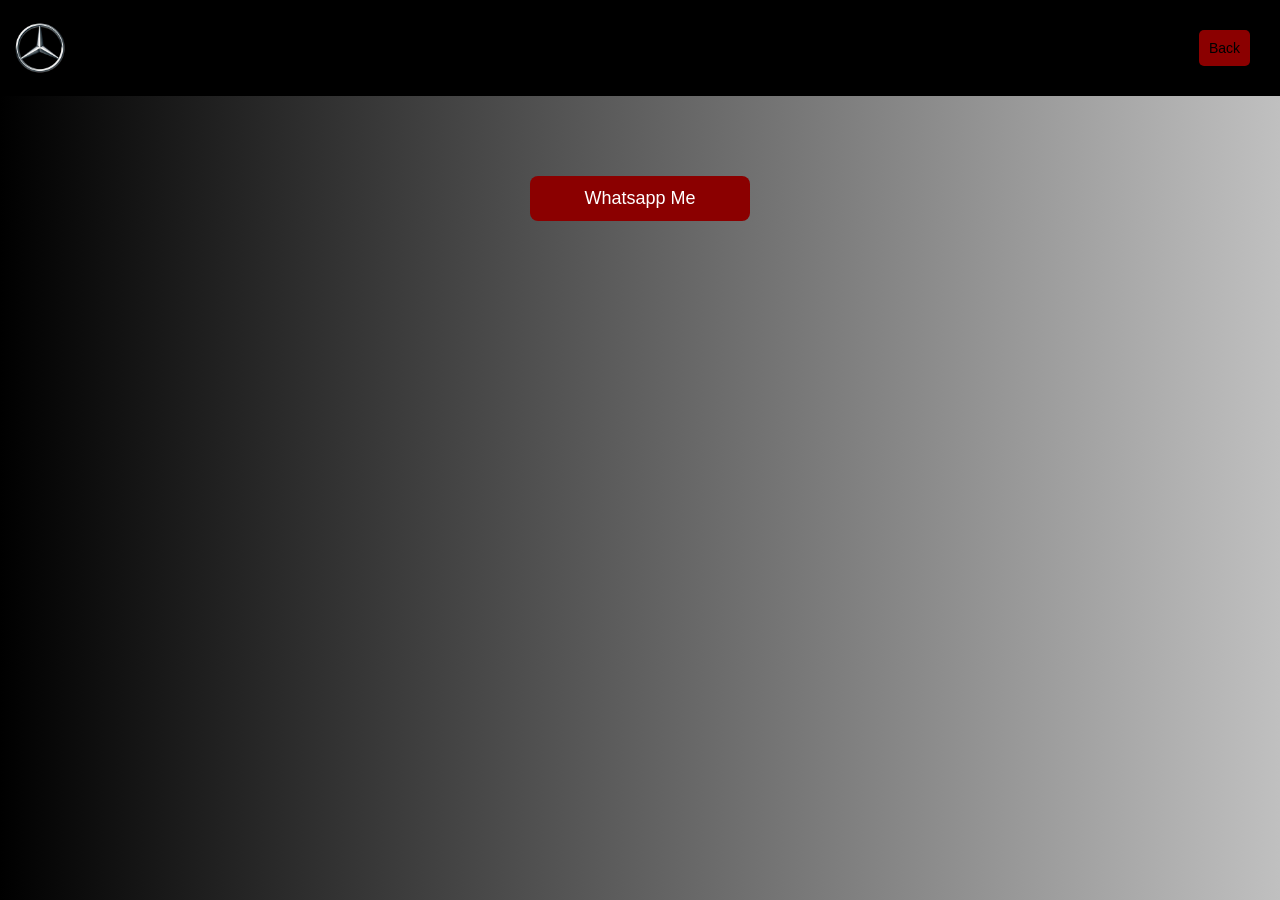
==== contact.html @ 46291e7c "Update index.html, style.css and contact.html" ====
<!DOCTYPE html>
<html lang="en">
  <head>
    <meta charset="UTF-8">
    <meta name="viewport" content="width=device-width, initial-scale=1.0">
    <title>Mercedez Benz Landing Page</title>
        <link rel="stylesheet" href="style.css">
    </head>
    <body>
      <header>
    <img src="Mercedes-logo.jpg" alt="Mercedes-Benz Logo" class="logo">
    <nav>
      <a href="index.html">Back</a>
    </nav>
    </header>
 <div class="button-container">
  <a href="https://wa.me/2347010623335">
    <button class="whatsapp-btn">Whatsapp Me</button>
 </body>
 </html>
---- style.css ----
* {
  margin: 0;
  padding: 0;
  box-sizing: border-box;
}
body {
background: linear-gradient(to right, #000000, #C0C0C0);
  text-align: center;
}
header{
  justify-content: space-between;
  padding: 10px;
    display: flex;
    align-items: center;
  border-radius: none;
  font-family: Segoe UI;
  font-style: normal;
  background: black;
  color: white;
}
.logo {
    width: 60px;
    height: auto;
}
#box {
  display: flex;
  justify-content: center;
  padding: 60px 0;
}

nav {
  display: flex;
    justify-content: space-between;
    align-items: center;
    padding: 20px 20px;
}

nav a{
  font-family: "Segoe UI", Arial, sans-serif;
    font-size: 18px;
    font-weight: 500;
    font-style: normal;
  background-color: #8B0000;
    color: black;
    padding: 10px;
    border-radius: 5px;
    text-decoration: none;
    margin-left: 7px;
    font-size: 14px;
}

nav a:hover{
    color: silver;
}
.text-box h1 {
  font-size: 22px;
}
.text-box{
  align-items: center;
  padding: 20px;
  display: block;
  font-family: "Segoe UI", Arial, sans-serif;
    font-size: 18px;
    font-weight: 500;
    font-style: normal;
  background-color: #8B0000;
    color: black;
    width: 350px;
    max-width: 1000px;
    border-radius: 0 0 15px 15px;
    box-shadow: 0 20px 60px rgba(0,0,0,0.7);
}

#box{
    display: flex;
    flex-direction: column;
    align-items: center;
}
.hero{
    width: 350px;
    max-width: 1000px;
  border-radius: 15px 15px 0 0;
    box-shadow: 0 20px 60px rgba(0,0,0,0.7);
}
#center {
  display: flex;
    flex-direction: column;
    align-items: center;
    padding: 60px 0;
}
#box2 {
    width: 350px;
    max-width: 1000px;
  border-radius: 15px 15px 0 0;
    box-shadow: 0 20px 60px rgba(0,0,0,0.7);
}
.card h1{
  font-size: 22px;
}
.card{
  align-items: center;
  padding: 20px;
  display: block;
  font-family: "Segoe UI", Arial, sans-serif;
    font-size: 18px;
    font-weight: 500;
    font-style: normal;
  background-color: silver;
    color: black;
    width: 350px;
    max-width: 1000px;
    border-radius: 0 0 15px 15px;
    box-shadow: 0 20px 60px rgba(0,0,0,0.7);
}
#bottom {
  display: flex;
    flex-direction: column;
    align-items: center;
    padding: 60px 0;
}
#image {
  width: 350px;
    max-width: 1000px;
  border-radius: 15px 15px 0 0;
    box-shadow: 0 20px 60px rgba(0,0,0,0.7);
}
.card2 h1{
  font-size: 22px;
}
.card2 {
  align-items: center;
  padding: 20px;
  display: block;
  font-family: "Segoe UI", Arial, sans-serif;
    font-size: 18px;
    font-weight: 500;
    font-style: normal;
  background-color: silver;
    color: black;
    width: 350px;
    max-width: 1000px;
    border-radius: 0 0 15px 15px;
    box-shadow: 0 20px 60px rgba(0,0,0,0.7);
}
details summary {
    font-size: 18px;
    font-weight: 600;
    color: black;
    padding: 12px 20px;
    border-radius: 8px;
    cursor: pointer;
    display: inline-block;
    list-style: none;
}
summary {
    list-style: none;
    cursor: pointer;
}

summary::marker {
    content: "";
}

summary::-webkit-details-marker {
    display: none;
}
summary::after {
    content: " ▼";
}

details[open] summary::after {
    content: " ▲";
}
button {
  padding: 10px;
  background: grey;
  color: white;
  border: none;
  border-radius: 5px;
}
.button-container {
  display: flex;
  flex-direction: column;
  align-items: center;
  gap: 20px;
  margin-top: 80px;
}
.whatsapp-btn {
  width: 220px;
  padding: 12px 20px;
  border: none;
  border-radius: 8px;
  font-size: 18px;
  color: white;
}
.whatsapp-btn {
  background: #8B0000;
}
footer {
  padding: 20px 30px;
    display: block;
    align-items: center;
  border-radius: none;
  font-family: "Segoe UI", Arial, sans-serif;
  font-style: normal;
  font-size: 5px;
  background: black;
  color: white;
  text-align: center;
}
html {
  scroll-behavior: smooth;
}
footer a{
  text-decoration: none;
  color: red;
}
footer img{
  align-items: center;
  width: 60px;
    height: auto;
}
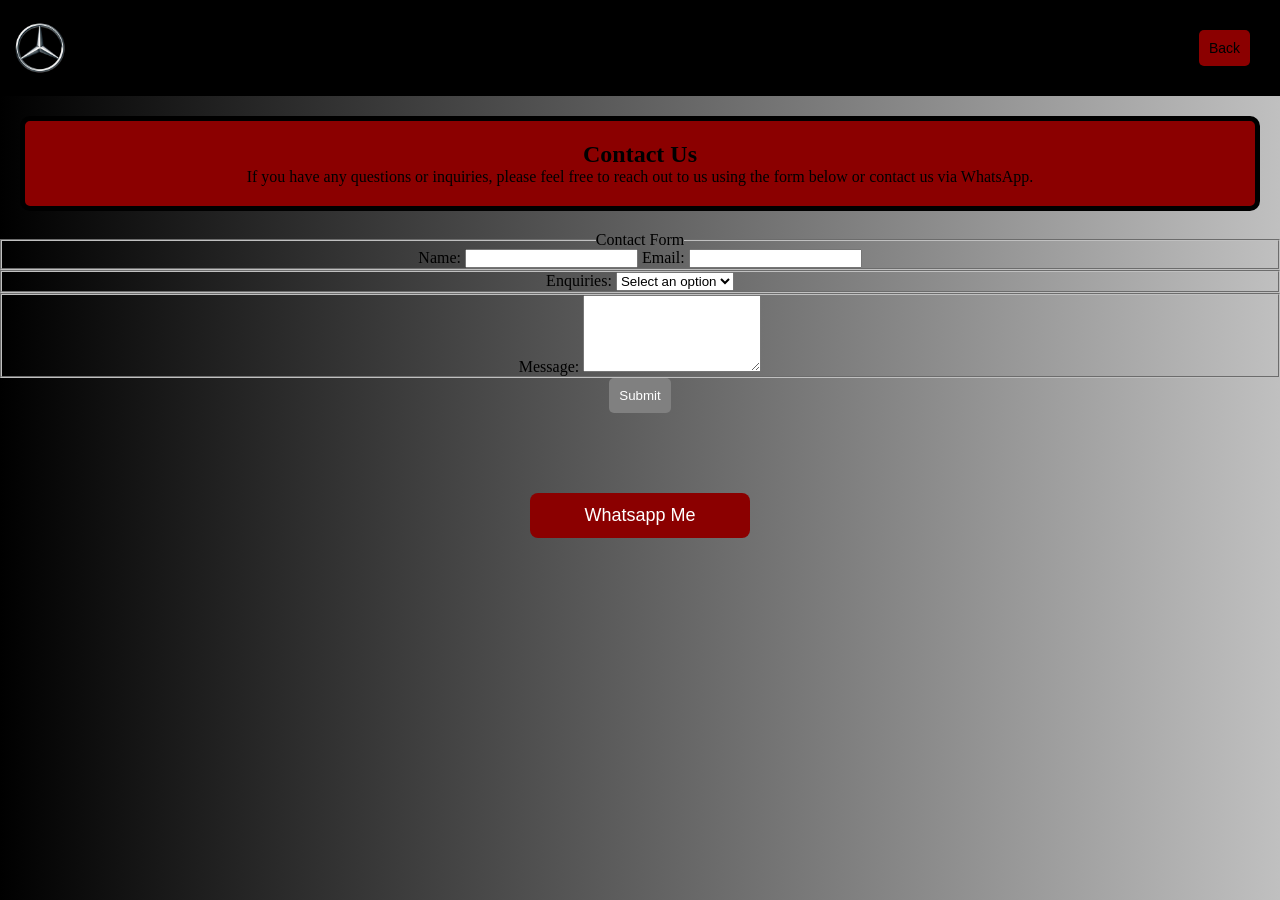
==== commit 876bee8a: "Update contact.html" ====
--- a/contact.html
+++ b/contact.html
@@ -4,7 +4,8 @@
     <meta charset="UTF-8">
     <meta name="viewport" content="width=device-width, initial-scale=1.0">
     <title>Mercedez Benz Landing Page</title>
-        <link rel="stylesheet" href="style.css">
+    <link rel="stylesheet" href="form.css">
+    <link rel="stylesheet" href="style.css">  
     </head>
     <body>
       <header>
@@ -13,6 +14,34 @@
       <a href="index.html">Back</a>
     </nav>
     </header>
+    <section class="contact-section">
+      <h1>Contact Us</h1>
+      <p>If you have any questions or inquiries, please feel free to reach out to us using the form below or contact us via WhatsApp.</p>
+    </section>
+    <form action="https://formsubmit.co/uduakabasi.codes@gmail.com" method="POST">
+      <fieldset>
+        <legend>Contact Form</legend>
+        <label for="name">Name:</label>
+        <input type="text" id="name" name="name" required>
+
+        <label for="email">Email:</label>
+        <input type="email" id="email" name="email" required>
+      </fieldset>
+      <fieldset>
+  <label for="enquries">Enquiries:</label>
+  <select id="enquries" name="enquries" required>
+    <option value="">Select an option</option>
+    <option value="general">General Inquiry</option>
+    <option value="sales">Sales</option>
+    <option value="service">Service</option>
+  </select>
+</fieldset>
+      <fieldset>
+        <label for="message">Message:</label>
+        <textarea id="message" name="message" rows="5" required></textarea>
+</fieldset>
+        <button type="submit">Submit</button>
+    </form>
  <div class="button-container">
   <a href="https://wa.me/2347010623335">
     <button class="whatsapp-btn">Whatsapp Me</button>
--- a/form.css
+++ b/form.css
@@ -0,0 +1,15 @@
+.contact-section{
+    background-color: #8B0000;
+    color: black;
+    margin: 20px;
+    padding: 20px;
+    border-radius: 10px;
+    border: 5px solid black;
+}
+.contact-section h2{
+    font-family: "Segoe UI", Arial, sans-serif;
+    font-size: 24px;
+    font-weight: 600;
+    font-style: normal;
+    padding: 30px;
+}
--- a/style.css
+++ b/style.css
@@ -83,21 +83,38 @@
     box-shadow: 0 20px 60px rgba(0,0,0,0.7);
 }
 #center {
-  display: flex;
-    flex-direction: column;
-    align-items: center;
-    padding: 60px 0;
-}
-#box2 {
-    width: 350px;
-    max-width: 1000px;
+  display: grid;
+  grid-template-columns: repeat(auto-fit, minmax(min(100%, 350px), 1fr));
+  gap: 20px;
+  margin: 0 auto;
+  max-width: 1150px;
+    padding: 60px 20px;
+    justify-items: center;
+}
+.card-wrapper {
+  display: flex;
+  flex-direction: column;
+  overflow: hidden;
+  width: 100%;
+  max-width: 350px;
+  margin: 0 auto;
+  border-radius: 15px;
+  box-shadow: 0 10px 30px rgba(0,0,0,0.7);
+}
+.card-wrapper:hover{
+  transform: scale(1.05);
+  transition: transform 0.3s ease-in-out;
+}
+.box2 {
+    width: 100%;
+    height: auto;
+    margin: 0 auto;
   border-radius: 15px 15px 0 0;
-    box-shadow: 0 20px 60px rgba(0,0,0,0.7);
-}
-.card h1{
+}
+.card2 h1{
   font-size: 22px;
 }
-.card{
+.card2 {
   align-items: center;
   padding: 20px;
   display: block;
@@ -107,42 +124,12 @@
     font-style: normal;
   background-color: silver;
     color: black;
-    width: 350px;
-    max-width: 1000px;
+    width: 100%;
+    margin: 0 auto;
     border-radius: 0 0 15px 15px;
-    box-shadow: 0 20px 60px rgba(0,0,0,0.7);
-}
-#bottom {
-  display: flex;
-    flex-direction: column;
-    align-items: center;
-    padding: 60px 0;
-}
-#image {
-  width: 350px;
-    max-width: 1000px;
-  border-radius: 15px 15px 0 0;
-    box-shadow: 0 20px 60px rgba(0,0,0,0.7);
-}
-.card2 h1{
-  font-size: 22px;
-}
-.card2 {
-  align-items: center;
-  padding: 20px;
-  display: block;
-  font-family: "Segoe UI", Arial, sans-serif;
-    font-size: 18px;
-    font-weight: 500;
-    font-style: normal;
-  background-color: silver;
-    color: black;
-    width: 350px;
-    max-width: 1000px;
-    border-radius: 0 0 15px 15px;
-    box-shadow: 0 20px 60px rgba(0,0,0,0.7);
-}
-details summary {
+}
+.text-box details summary {
+  background-color: maroon;
     font-size: 18px;
     font-weight: 600;
     color: black;
@@ -152,11 +139,30 @@
     display: inline-block;
     list-style: none;
 }
+
+details summary {
+    font-size: 18px;
+    font-weight: 600;
+    color: black;
+    padding: 12px 20px;
+    border-radius: 8px;
+    cursor: pointer;
+    display: inline-block;
+    list-style: none;
+}
+
 summary {
     list-style: none;
     cursor: pointer;
 }
-
+summary {
+  -webkit-tap-highlight-color: transparent;
+}
+.text-box details summary:hover,
+.text-box details summary:focus,
+.text-box details summary:active {
+  background-color: maroon;
+}
 summary::marker {
     content: "";
 }
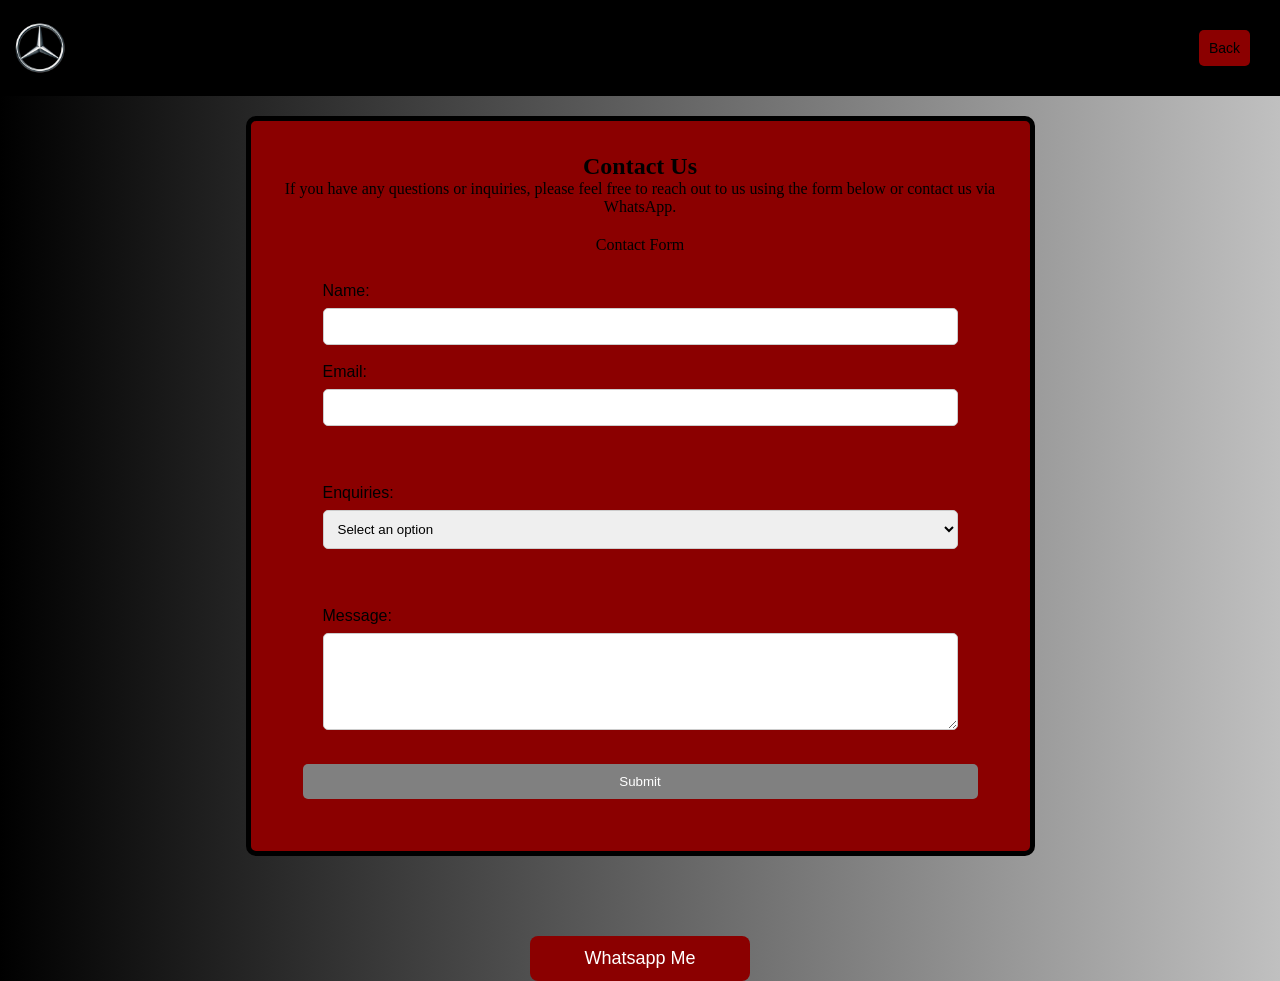
==== commit 7ebe7c38: "Update contact.html and form.css" ====
--- a/contact.html
+++ b/contact.html
@@ -17,7 +17,6 @@
     <section class="contact-section">
       <h1>Contact Us</h1>
       <p>If you have any questions or inquiries, please feel free to reach out to us using the form below or contact us via WhatsApp.</p>
-    </section>
     <form action="https://formsubmit.co/uduakabasi.codes@gmail.com" method="POST">
       <fieldset>
         <legend>Contact Form</legend>
@@ -42,6 +41,7 @@
 </fieldset>
         <button type="submit">Submit</button>
     </form>
+    </section>
  <div class="button-container">
   <a href="https://wa.me/2347010623335">
     <button class="whatsapp-btn">Whatsapp Me</button>
--- a/form.css
+++ b/form.css
@@ -1,8 +1,11 @@
 .contact-section{
     background-color: #8B0000;
     color: black;
-    margin: 20px;
-    padding: 20px;
+     width: 50vw;
+    min-width: 789px;
+    max-width: 1400px;
+    margin: 20px auto;
+    padding: 2em;
     border-radius: 10px;
     border: 5px solid black;
 }
@@ -11,5 +14,30 @@
     font-size: 24px;
     font-weight: 600;
     font-style: normal;
-    padding: 30px;
-}+}
+form{
+    display: flex;
+    flex-direction: column;
+    padding: 20px;
+
+}
+fieldset{
+    border: none;
+    padding: 20px;
+}
+label{
+    display: block;
+    margin: 0.5rem 0;
+    text-align: left;
+    font-family: "Segoe UI", Arial, sans-serif;
+    font-size: 16px;
+}
+input,
+ textarea,
+ select{
+    width: 100%;
+    padding: 10px;
+    margin-bottom: 10px;
+    border: 1px solid #ccc;
+    border-radius: 5px;
+}
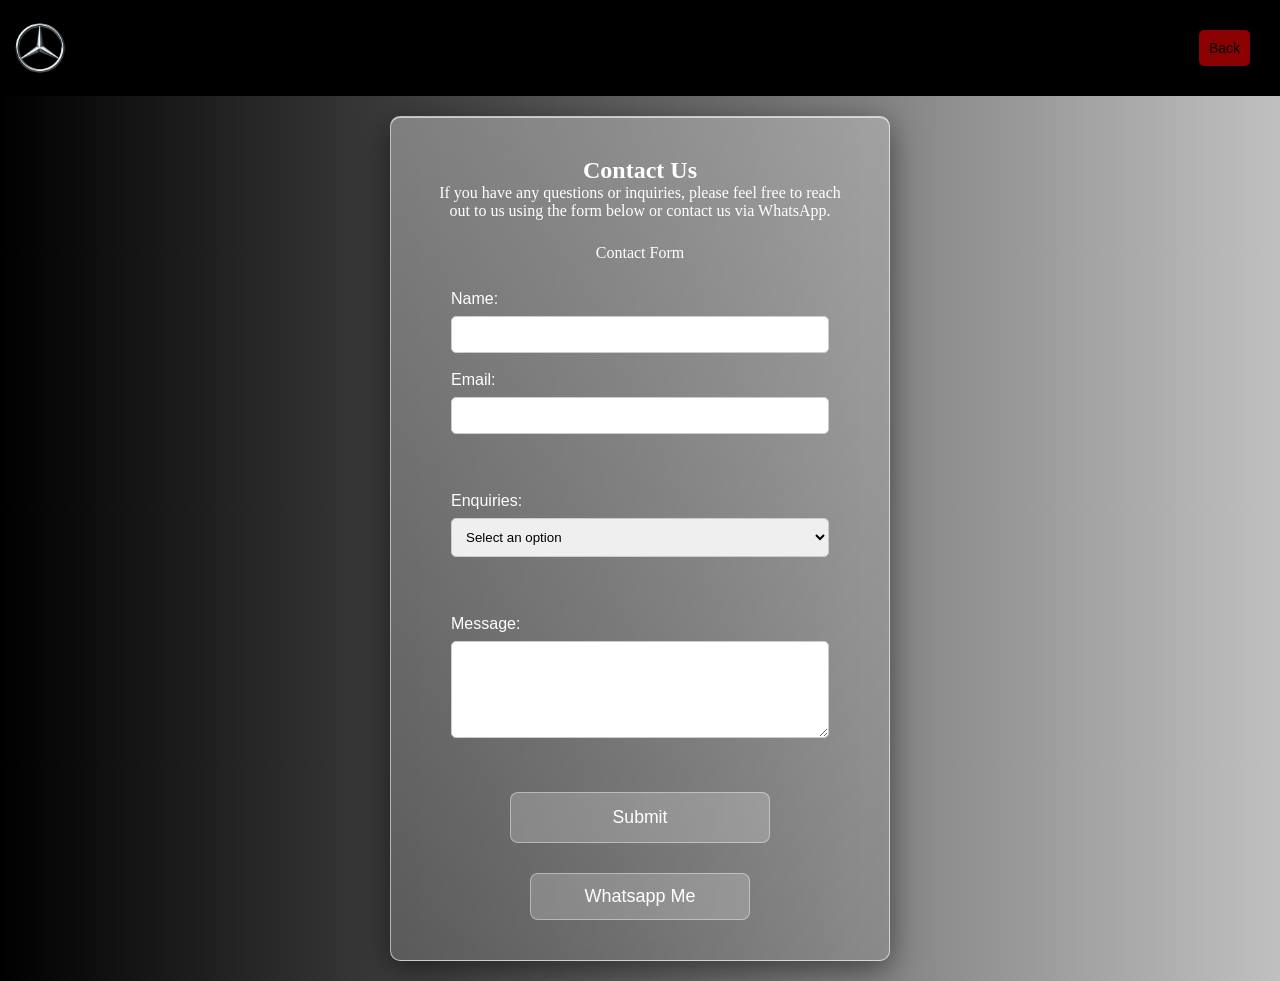
==== commit b642c2bb: "update" ====
--- a/contact.html
+++ b/contact.html
@@ -41,9 +41,9 @@
 </fieldset>
         <button type="submit">Submit</button>
     </form>
-    </section>
  <div class="button-container">
   <a href="https://wa.me/2347010623335">
     <button class="whatsapp-btn">Whatsapp Me</button>
+    </select>
  </body>
  </html>
--- a/form.css
+++ b/form.css
@@ -1,13 +1,15 @@
 .contact-section{
-    background-color: #8B0000;
-    color: black;
-     width: 50vw;
-    min-width: 789px;
-    max-width: 1400px;
+    background: linear-gradient(135deg, rgba(255, 255, 255, 0.35), rgba(255, 255, 255, 0.05));
+    backdrop-filter: blur(12px);
+-webkit-backdrop-filter: blur(12px);
+border: 1px solid rgba(255, 255, 255, 0.6);
+box-shadow: 0 8px 32px rgba(0, 0, 0, 0.5), inset 0 1px 0 rgba(255, 255, 255, 0.6);
+  color: white;
+    width: 90%;
+  max-width: 500px;
     margin: 20px auto;
-    padding: 2em;
+    padding: clamp(20px, 4vw, 40px);
     border-radius: 10px;
-    border: 5px solid black;
 }
 .contact-section h2{
     font-family: "Segoe UI", Arial, sans-serif;
@@ -15,10 +17,14 @@
     font-weight: 600;
     font-style: normal;
 }
+.contact-section p {
+  margin-bottom: 1.5rem;
+}
+
 form{
     display: flex;
     flex-direction: column;
-    padding: 20px;
+    padding: 0;
 
 }
 fieldset{
@@ -40,4 +46,31 @@
     margin-bottom: 10px;
     border: 1px solid #ccc;
     border-radius: 5px;
+    box-sizing: border-box;
 }
+button[type="submit"] {
+  background: rgba(255, 255, 255, 0.2);
+  color: white;
+  border: 1px solid rgba(255, 255, 255, 0.4);
+  margin: 20px auto 0;
+  display: block;
+  width: 260px;
+  max-width: 100%;
+  padding: 14px 0;
+  font-size: 1.1rem;
+  text-align: center;
+  border-radius: 8px;
+  box-sizing: border-box;
+  cursor: pointer;
+}
+button[type="submit"]:hover {
+  background: rgba(255, 255, 255, 0.35);
+}
+input:focus,
+select:focus,
+textarea:focus {
+  outline: none;
+  border-color: #c0c0c0;
+  box-shadow: 0 0 8px rgba(192, 192, 192, 0.8);
+  transition: all 0.3s ease;
+}
--- a/style.css
+++ b/style.css
@@ -189,7 +189,7 @@
   flex-direction: column;
   align-items: center;
   gap: 20px;
-  margin-top: 80px;
+  margin-top: 30px;
 }
 .whatsapp-btn {
   width: 220px;
@@ -200,7 +200,9 @@
   color: white;
 }
 .whatsapp-btn {
-  background: #8B0000;
+  background: rgba(255, 255, 255, 0.2);
+  color: white;
+  border: 1px solid rgba(255, 255, 255, 0.4);
 }
 footer {
   padding: 20px 30px;
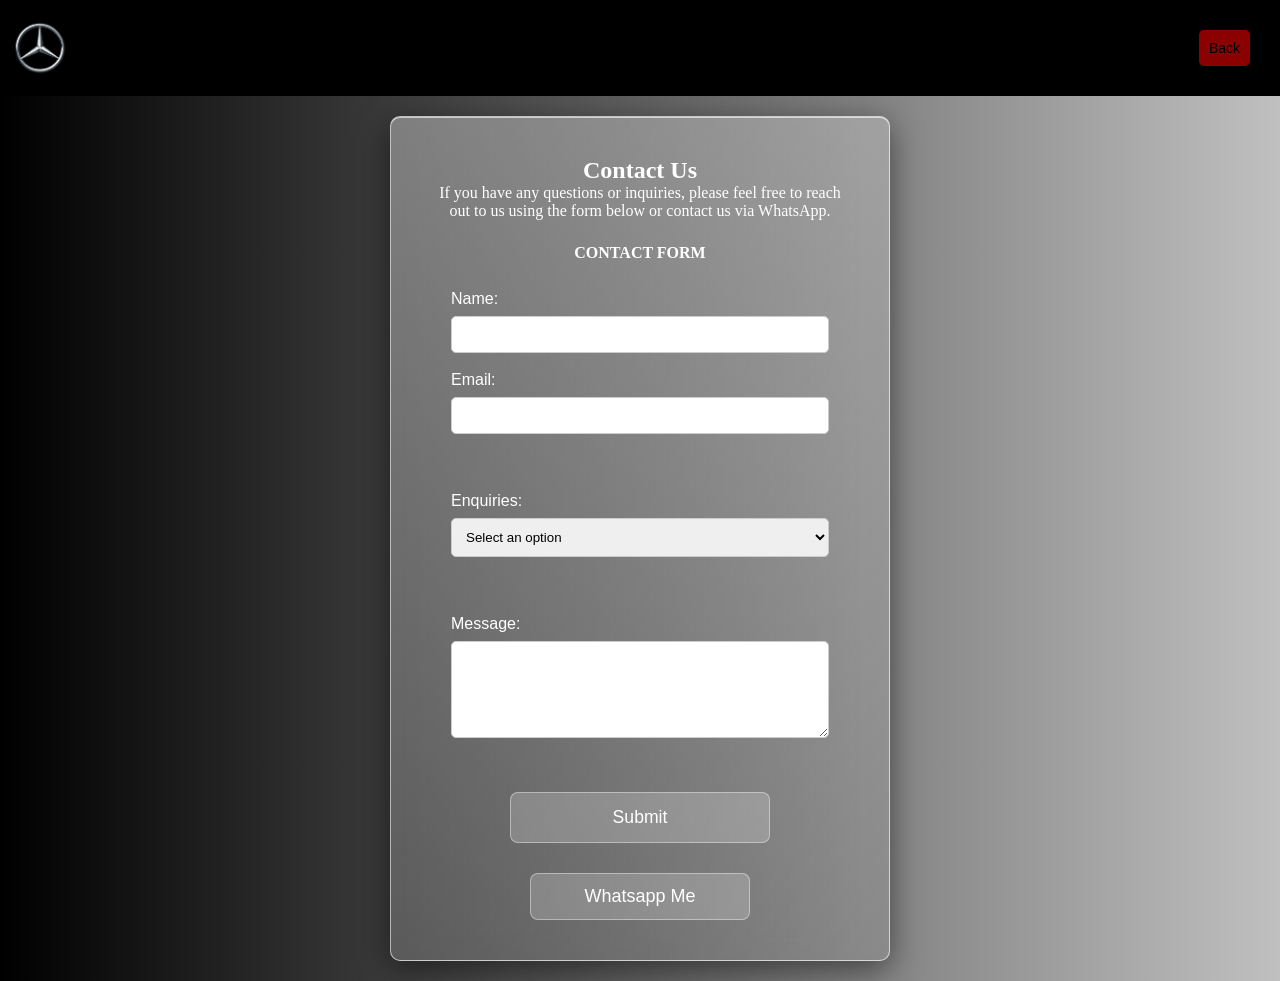
==== commit 01067e5a: "update" ====
--- a/contact.html
+++ b/contact.html
@@ -9,7 +9,7 @@
     </head>
     <body>
       <header>
-    <img src="Mercedes-logo.jpg" alt="Mercedes-Benz Logo" class="logo">
+    <img src="Mercedes-logo.png" alt="Mercedes-Benz Logo" class="logo">
     <nav>
       <a href="index.html">Back</a>
     </nav>
--- a/form.css
+++ b/form.css
@@ -20,7 +20,10 @@
 .contact-section p {
   margin-bottom: 1.5rem;
 }
-
+legend {
+  text-transform: uppercase;
+  font-weight: bold;
+}
 form{
     display: flex;
     flex-direction: column;
--- a/style.css
+++ b/style.css
@@ -6,6 +6,39 @@
 body {
 background: linear-gradient(to right, #000000, #C0C0C0);
   text-align: center;
+}
+#splashScreen {
+  position: fixed;
+  top: 0;
+  left: 0;
+  width: 100%;
+  height: 100%;
+  background: linear-gradient(180deg, #000, #1a1a1a);
+  display: flex;
+  flex-direction: column;
+  align-items: center;
+  justify-content: center;
+  z-index: 9999;
+}
+
+.splash-img {
+  width: 120px;
+  animation: logoIn 1.5s ease forwards;
+}
+
+.splash-text {
+  padding: 12px;
+  font-family: "Segoe UI", Arial, sans-serif;
+  color: #c0c0c0;
+  letter-spacing: 6px;
+  text-transform: uppercase;
+  font-size: 1rem;
+  animation: logoIn 2s ease forwards;
+}
+
+@keyframes logoIn {
+  from { opacity: 0; transform: scale(0.8); }
+  to   { opacity: 1; transform: scale(1); }
 }
 header{
   justify-content: space-between;
